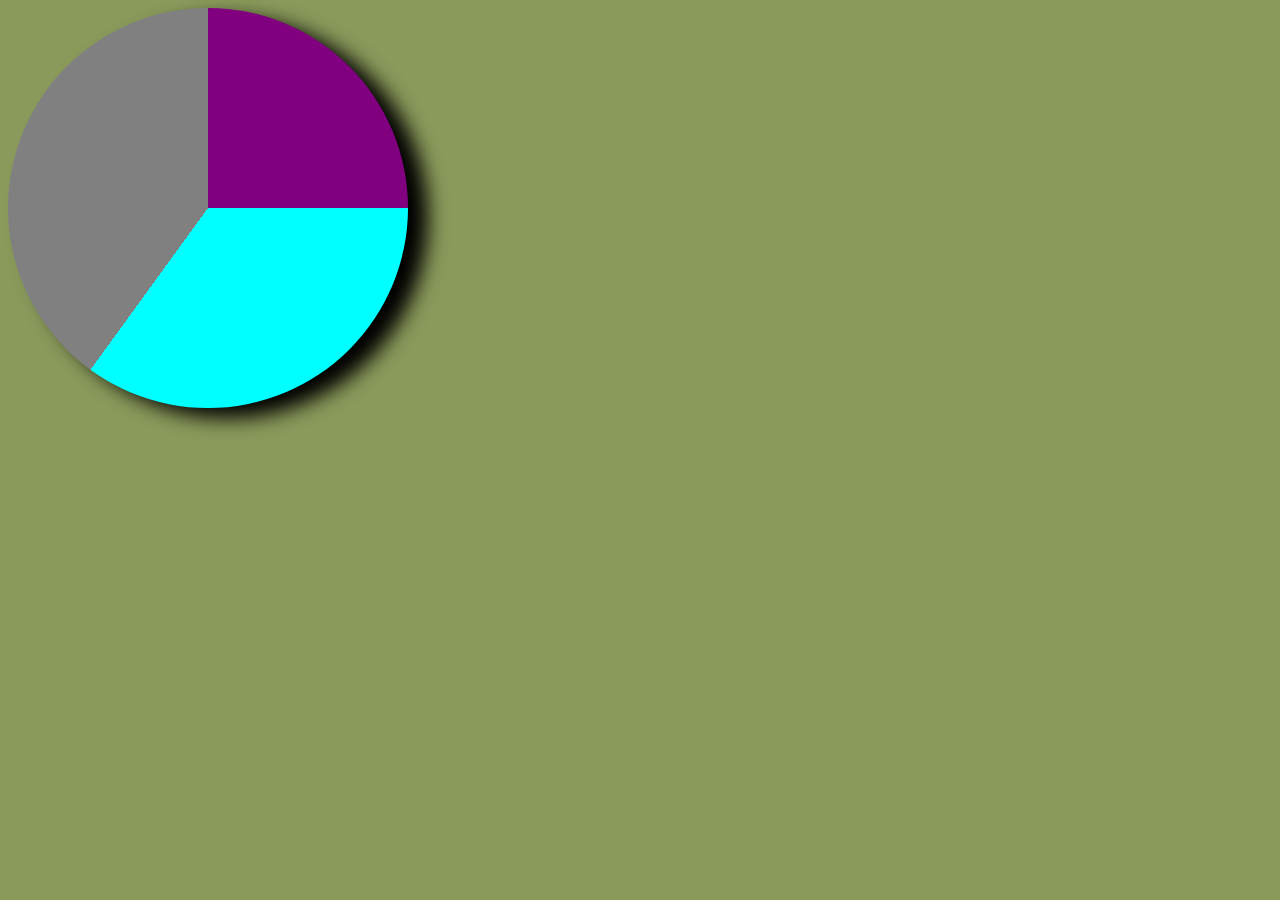
==== chart/pie.html @ 4f578644 "Move chart page files" ====
<!DOCTYPE html>
<html lang="en">
<head>
    <meta charset="UTF-8">
    <meta name="viewport" content="width=device-width, initial-scale=1.0">
    <title>Tasks Pie Chart</title>
    <link rel="stylesheet" href="styles.css">
    <script src="script.js" defer></script>
</head>
<body>
    <div id="piechart"></div>
</body>
</html>
---- chart/styles.css ----
:root {
--maingreen: #8A9A5B;
}

html {
    background-color: var(--maingreen);
}

#piechart {
    width:400px;
    height:400px;
    border-radius: 50%;
    background: conic-gradient(
        purple 25%,
        cyan 0 60%,
        gray 0 15%
    );
    filter: drop-shadow(20px 10px 10px black);

}
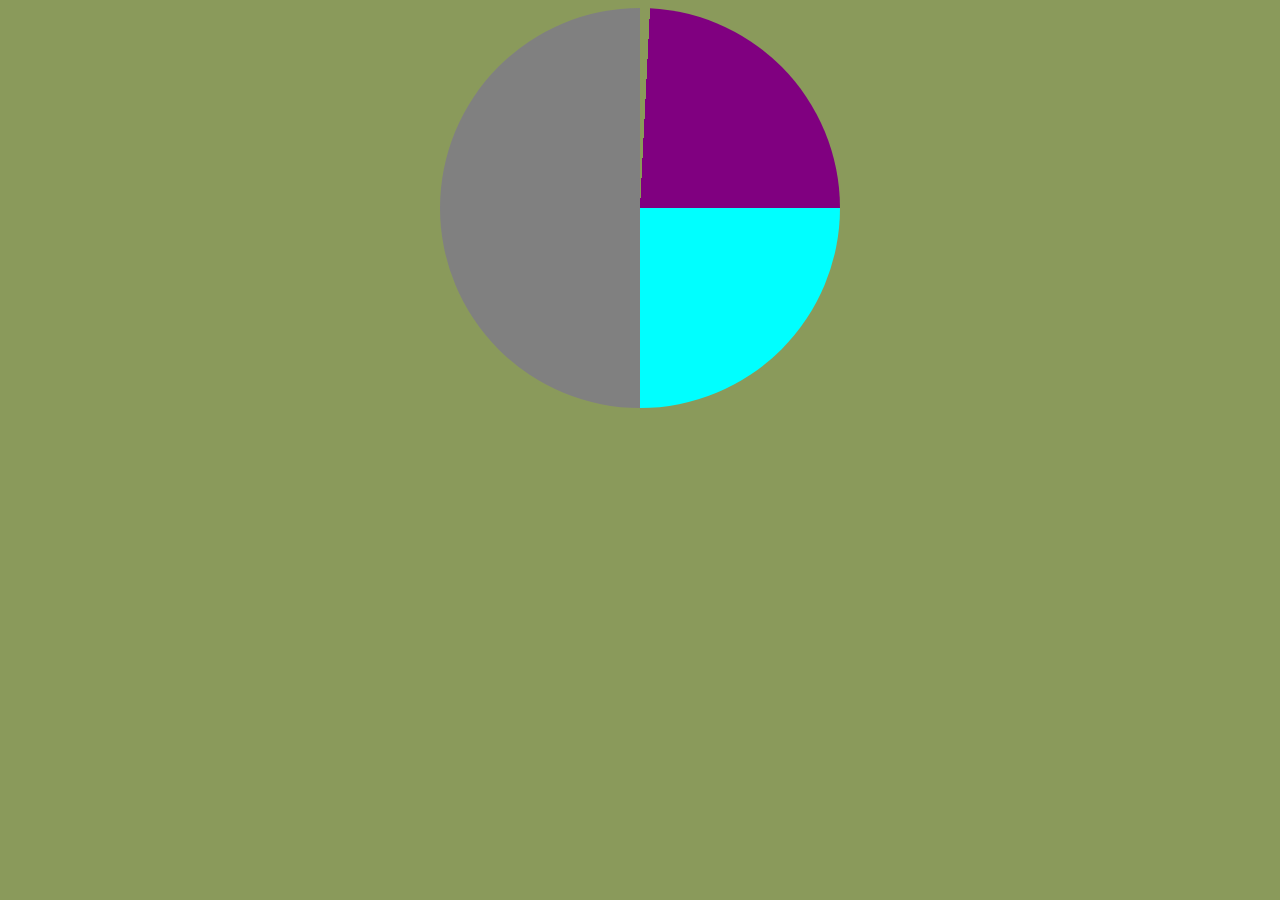
==== commit 281160df: "Implement ticking pie timer" ====
--- a/chart/pie.html
+++ b/chart/pie.html
@@ -3,12 +3,15 @@
 <head>
     <meta charset="UTF-8">
     <meta name="viewport" content="width=device-width, initial-scale=1.0">
-    <title>Tasks Pie Chart</title>
+    <title>Productivity Pie</title>
     <link rel="stylesheet" href="styles.css">
     <script src="script.js" defer></script>
 </head>
 <body>
-    <div id="piechart"></div>
+    <div id="container">
+        <div id="cover"></div>
+        <div id="piechart"></div>
+    </div>
 </body>
 </html>
 
--- a/chart/styles.css
+++ b/chart/styles.css
@@ -6,15 +6,33 @@
     background-color: var(--maingreen);
 }
 
+#container {
+    width: 100%;
+    display: flex;
+    justify-content: center;
+    align-items: center;
+    position: relative;
+}
+
 #piechart {
     width:400px;
     height:400px;
     border-radius: 50%;
     background: conic-gradient(
-        purple 25%,
-        cyan 0 60%,
+        purple 0 25%,
+        cyan 0 50%,
         gray 0 15%
     );
-    filter: drop-shadow(20px 10px 10px black);
+
+    /* filter: drop-shadow(20px 10px 10px black); */
+
+}
+
+#cover {
+    width:410px;
+    height:410px;
+    border-radius: 50%;
+    position: absolute;
+    /* filter: drop-shadow(20px 10px 10px black); */
 
 }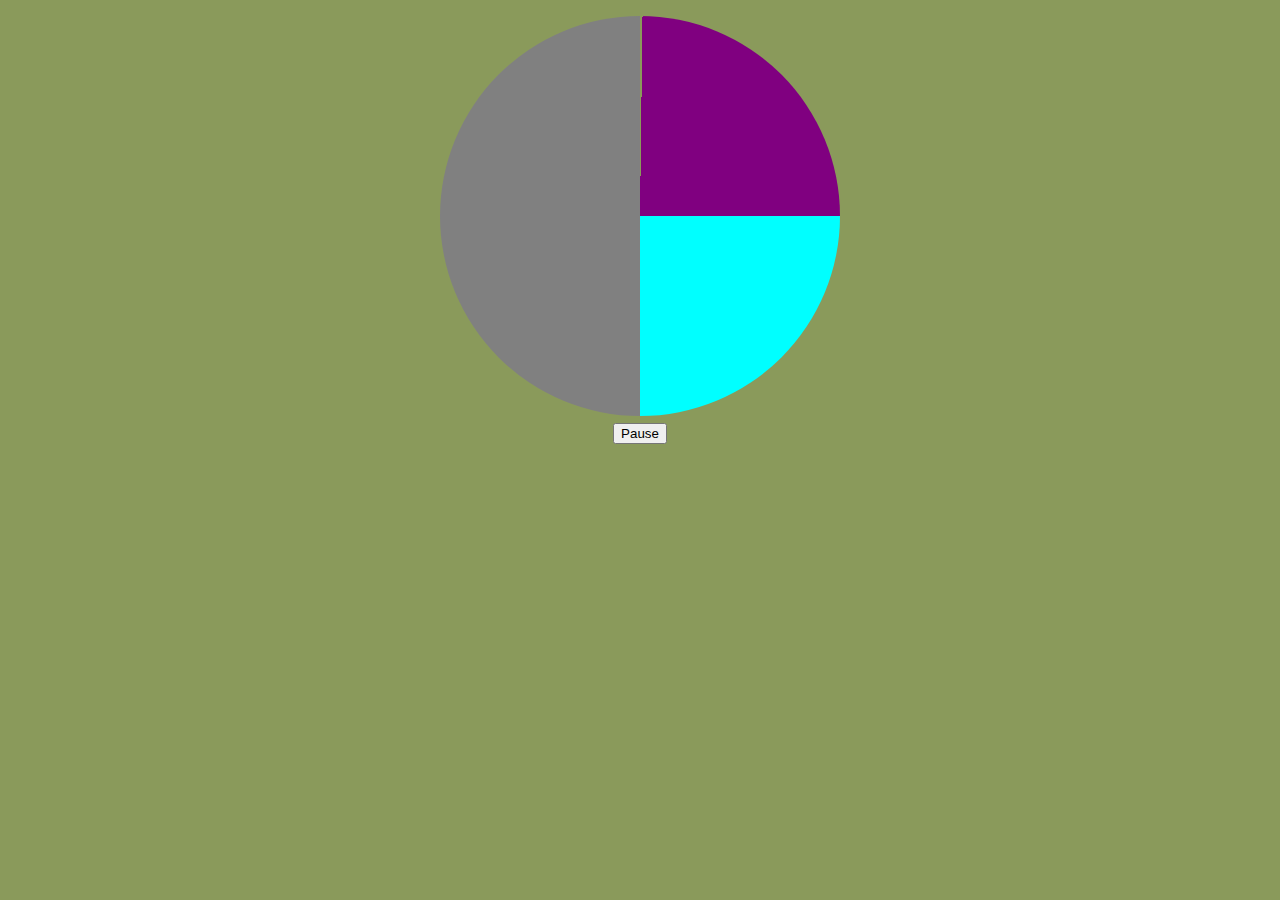
==== commit 56f593a9: "Implement pause button" ====
--- a/chart/pie.html
+++ b/chart/pie.html
@@ -12,6 +12,11 @@
         <div id="cover"></div>
         <div id="piechart"></div>
     </div>
+    <div id="seekbar">
+        <button id="pause">Pause</button>
+    </div>
+
+    
 </body>
 </html>
 
--- a/chart/styles.css
+++ b/chart/styles.css
@@ -8,10 +8,17 @@
 
 #container {
     width: 100%;
+    height: 415px;
     display: flex;
     justify-content: center;
     align-items: center;
     position: relative;
+    flex-flow: column;
+}
+
+#seekbar {
+    display: flex;
+    justify-content: center;
 }
 
 #piechart {
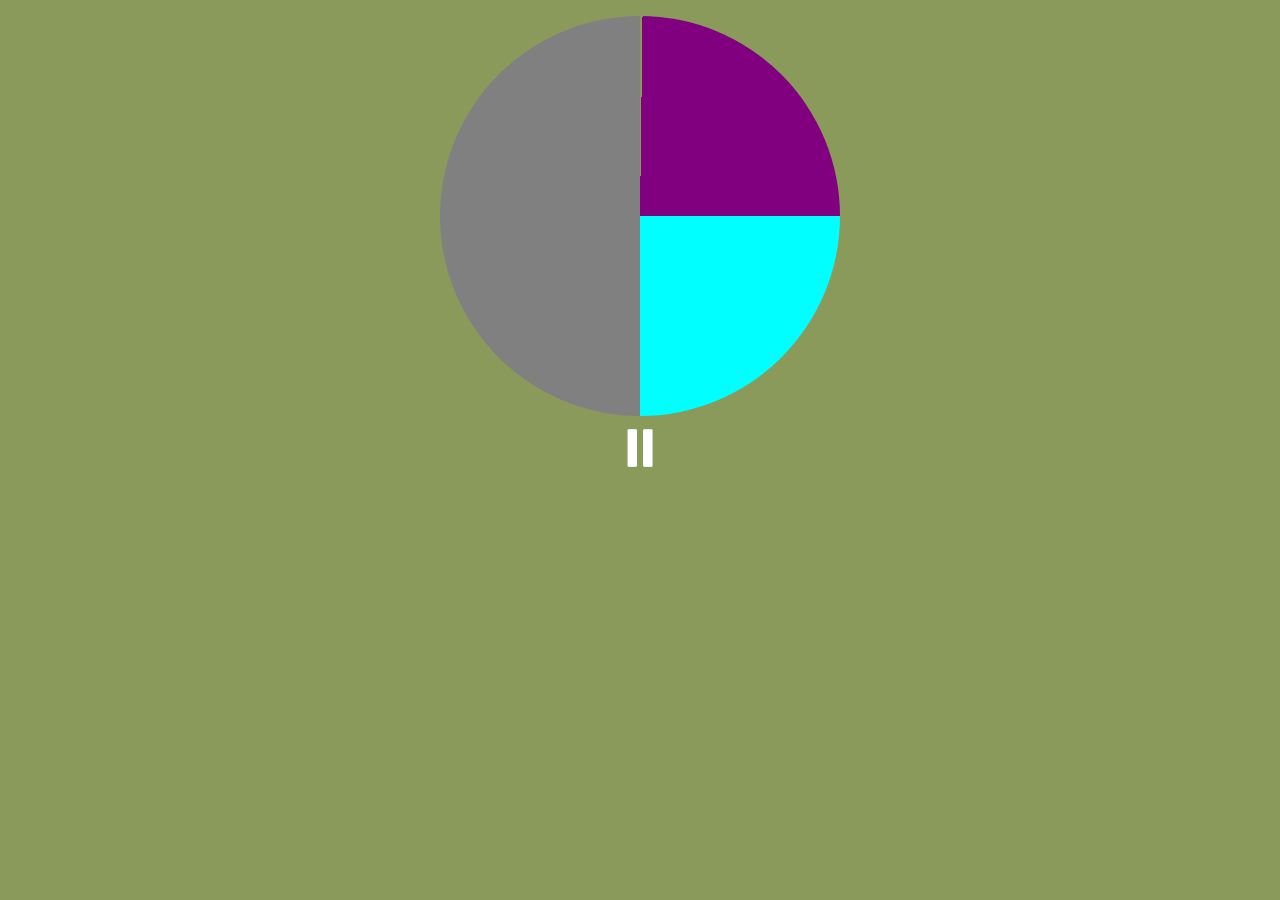
==== commit 9b9749ba: "Implement context-dependant pause/play icon" ====
--- a/chart/pie.html
+++ b/chart/pie.html
@@ -13,7 +13,7 @@
         <div id="piechart"></div>
     </div>
     <div id="seekbar">
-        <button id="pause">Pause</button>
+        <img id="pause" src="images/pause.png" alt="Pause icon">
     </div>
 
     
--- a/chart/styles.css
+++ b/chart/styles.css
@@ -42,4 +42,8 @@
     position: absolute;
     /* filter: drop-shadow(20px 10px 10px black); */
 
+}
+
+#pause {
+    width: 50px;
 }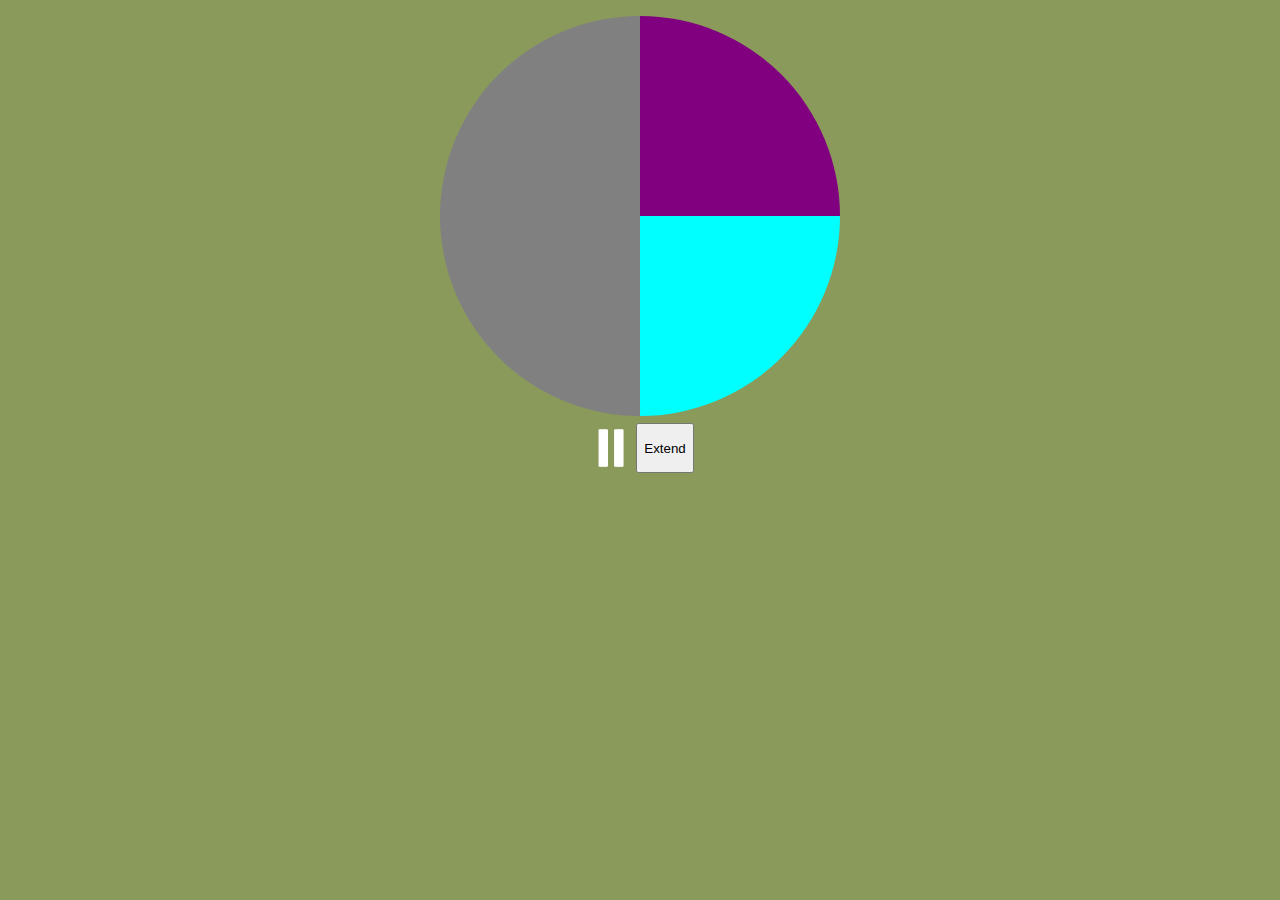
==== commit e72a137f: "Implement extend time button" ====
--- a/chart/pie.html
+++ b/chart/pie.html
@@ -14,6 +14,7 @@
     </div>
     <div id="seekbar">
         <img id="pause" src="images/pause.png" alt="Pause icon">
+        <button id="extend">Extend</button>
     </div>
 
     
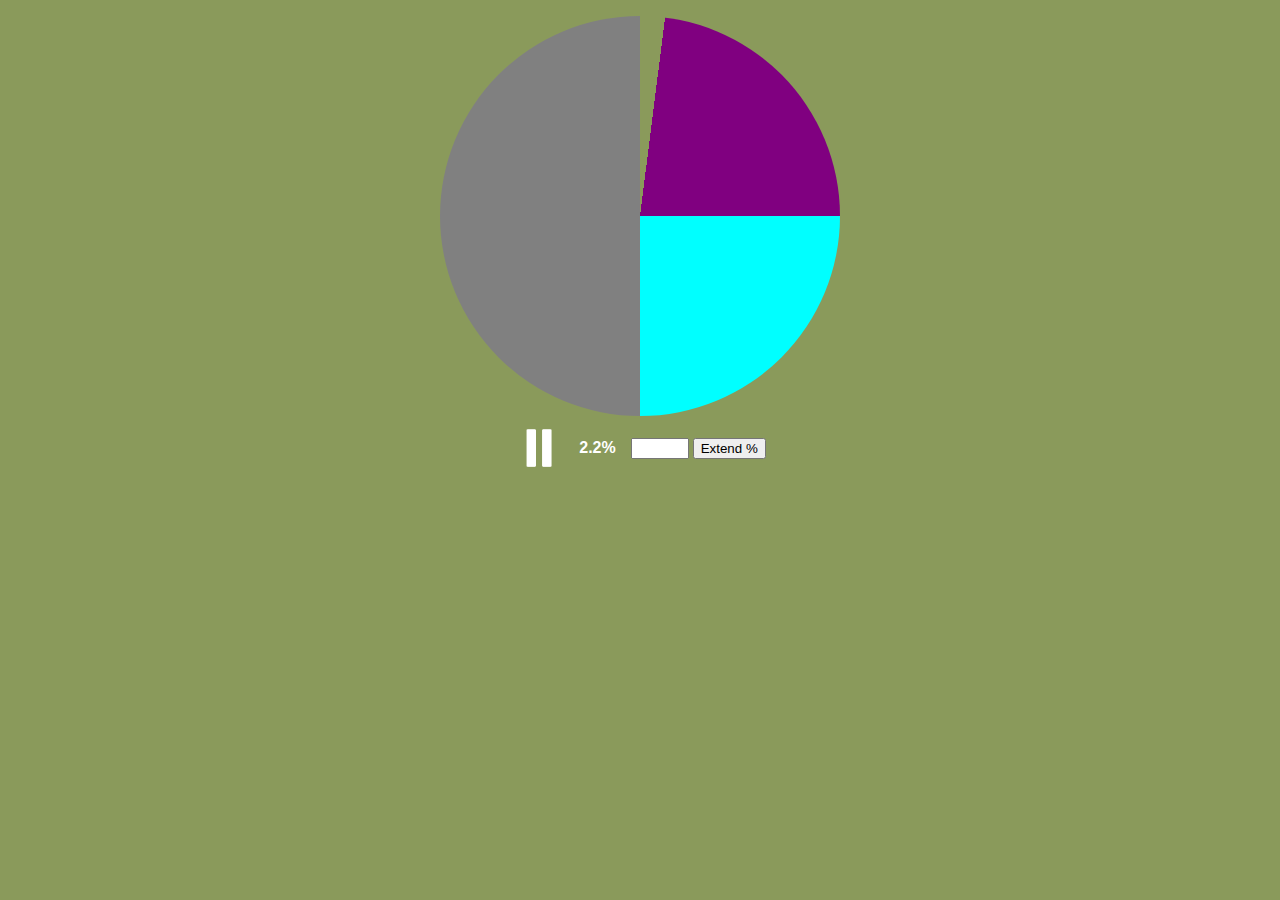
==== commit 5286e3cc: "Enable user input % for extend button" ====
--- a/chart/pie.html
+++ b/chart/pie.html
@@ -14,7 +14,12 @@
     </div>
     <div id="seekbar">
         <img id="pause" src="images/pause.png" alt="Pause icon">
-        <button id="extend">Extend</button>
+        <div id="percent">0.0%</div>
+        <div>
+            <input type="number" name="extendpercent" id="extendpercent" max="100">
+            <button id="extend">Extend %</button>    
+        </div>
+        
     </div>
 
     
--- a/chart/styles.css
+++ b/chart/styles.css
@@ -19,6 +19,8 @@
 #seekbar {
     display: flex;
     justify-content: center;
+    align-items: center;
+    gap: 10px;
 }
 
 #piechart {
@@ -46,4 +48,15 @@
 
 #pause {
     width: 50px;
+}
+
+#percent {
+    color: white;
+    font-family: Verdana, Geneva, Tahoma, sans-serif;
+    margin: 5px;
+    font-weight: bold;
+}
+
+#extendpercent {
+    width: 50px;
 }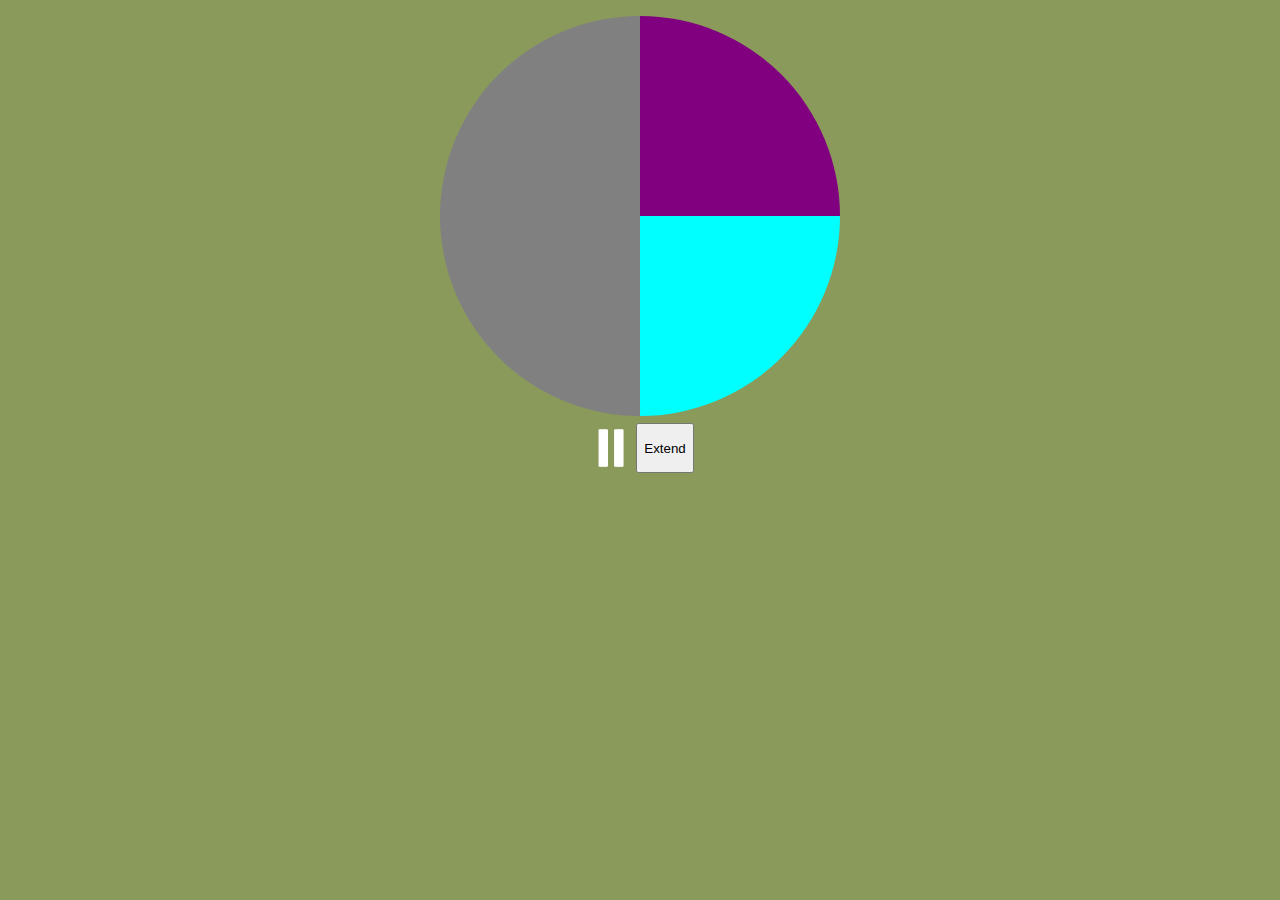
==== commit d30f5dbc: "Merge branch 'main' of https://github.com/FemboyValorant/pie-time" ====
--- a/chart/pie.html
+++ b/chart/pie.html
@@ -14,12 +14,7 @@
     </div>
     <div id="seekbar">
         <img id="pause" src="images/pause.png" alt="Pause icon">
-        <div id="percent">0.0%</div>
-        <div>
-            <input type="number" name="extendpercent" id="extendpercent" max="100">
-            <button id="extend">Extend %</button>    
-        </div>
-        
+        <button id="extend">Extend</button>
     </div>
 
     
--- a/chart/styles.css
+++ b/chart/styles.css
@@ -19,8 +19,6 @@
 #seekbar {
     display: flex;
     justify-content: center;
-    align-items: center;
-    gap: 10px;
 }
 
 #piechart {
@@ -48,15 +46,4 @@
 
 #pause {
     width: 50px;
-}
-
-#percent {
-    color: white;
-    font-family: Verdana, Geneva, Tahoma, sans-serif;
-    margin: 5px;
-    font-weight: bold;
-}
-
-#extendpercent {
-    width: 50px;
 }